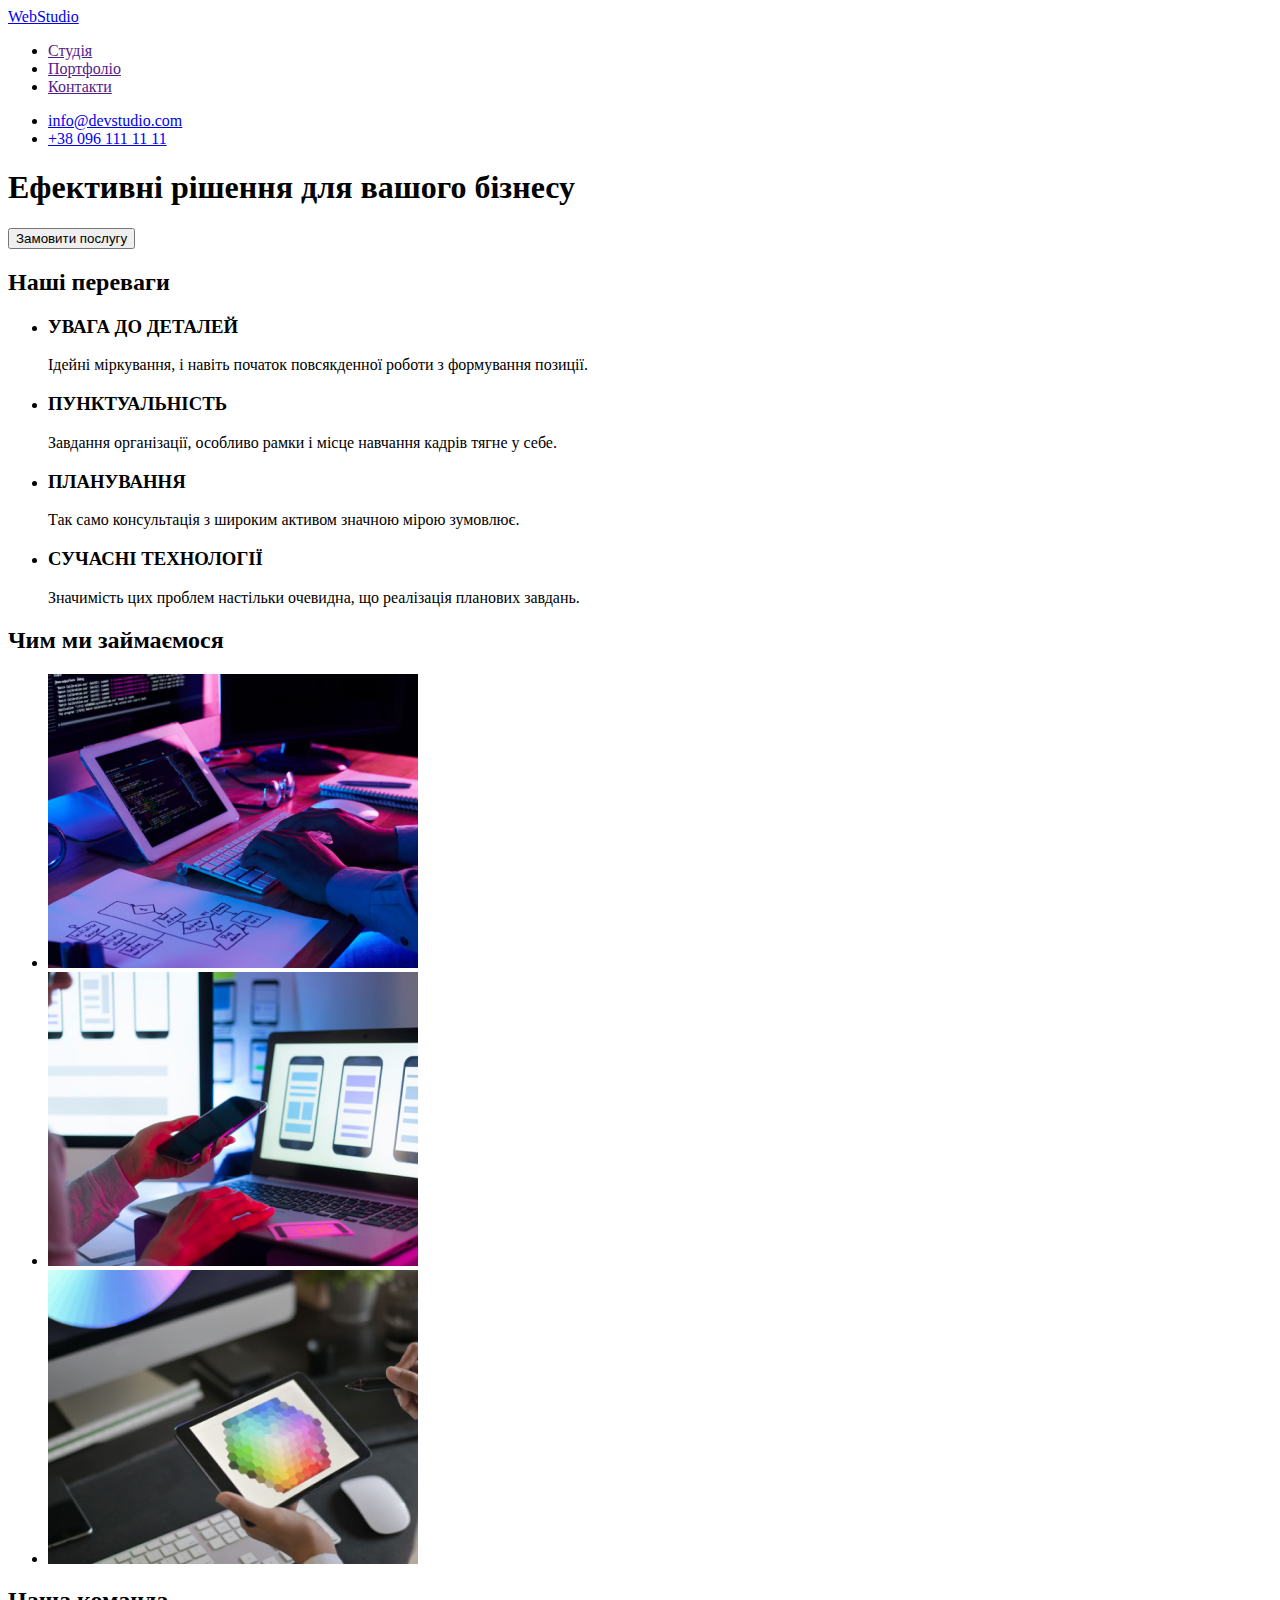
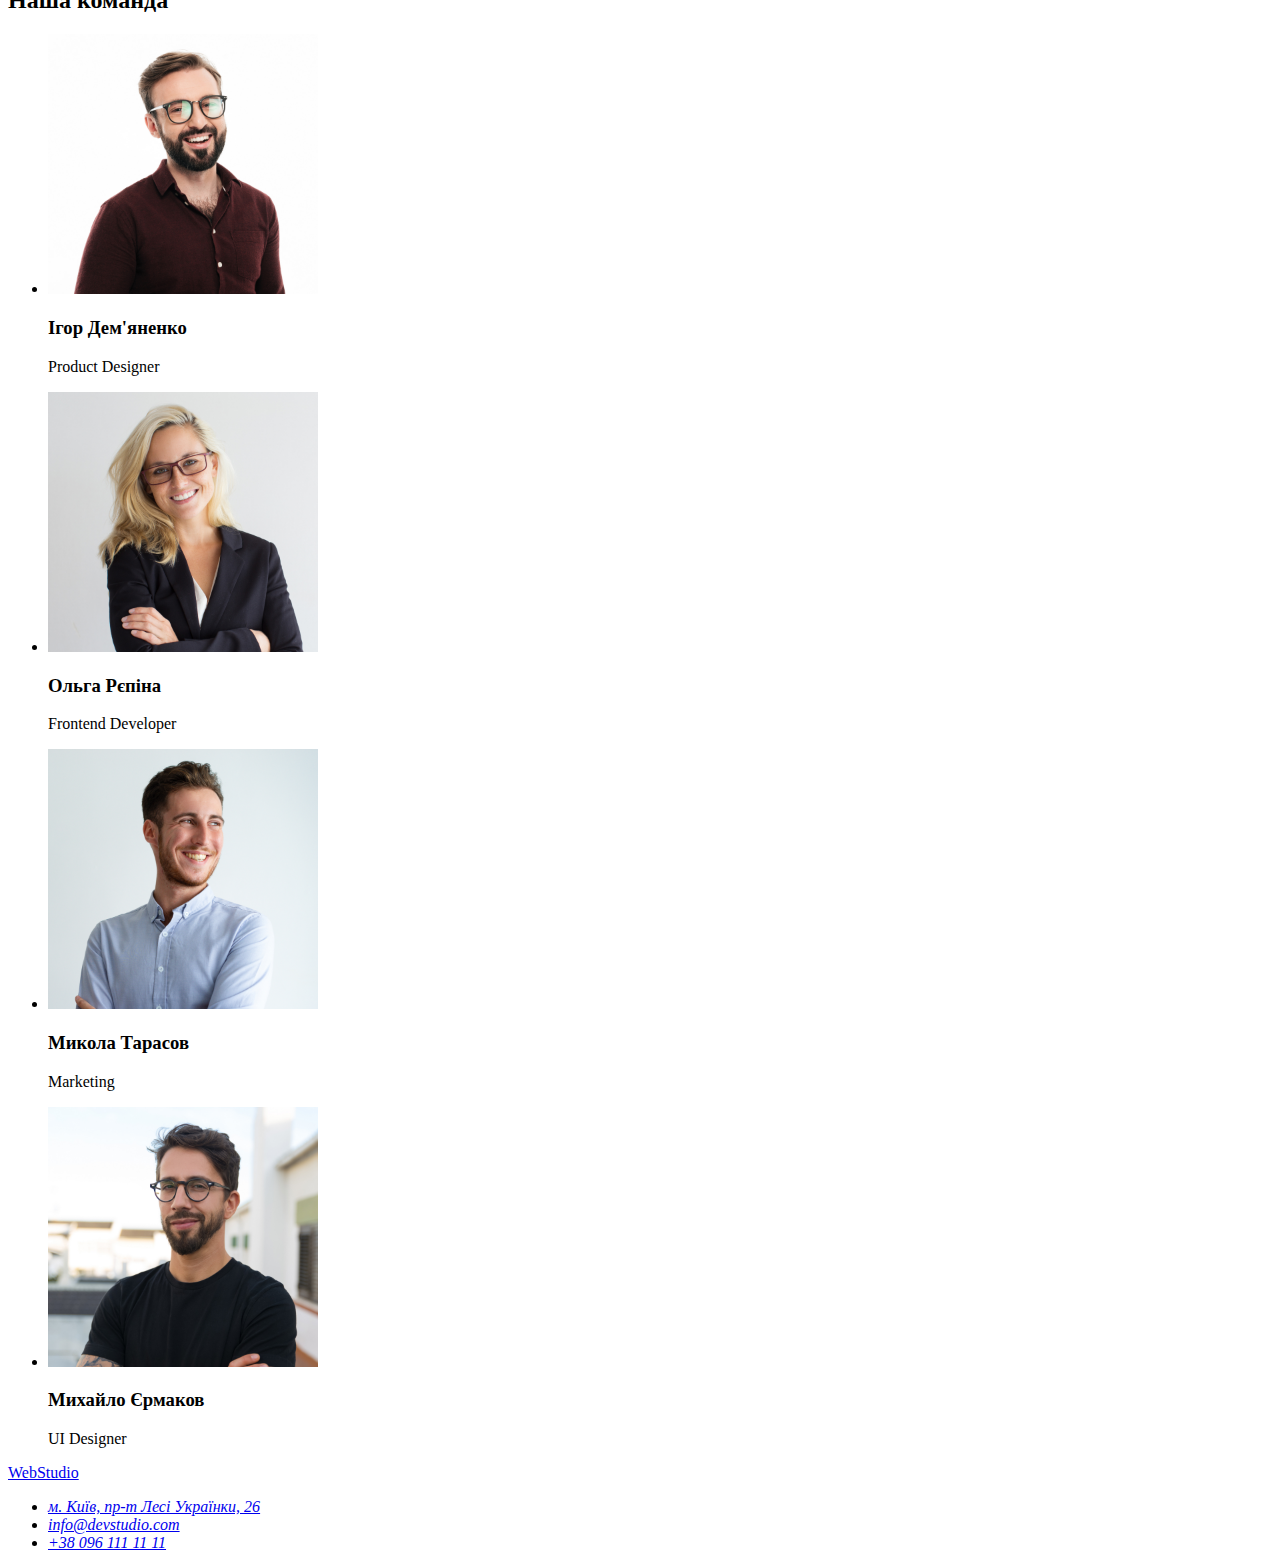
==== index.html @ 6fdee879 "work1" ====
<!DOCTYPE html>
<html lang="uk">
<head>
    <meta charset="UTF-8">
    <meta http-equiv="X-UA-Compatible" content="IE=edge">
    <meta name="viewport" content="width=, initial-scale=1.0">
    <title>Document</title>
</head>
<body>
 <header>
<nav>
<a href="./index.html">WebStudio</a>
<ul>
    <li><a href="">Студія</a></li>  
    <li><a href="">Портфоліо</a></li>
    <li><a href="">Контакти</a></li> 
</ul>
</nav>
<ul>
    <li><a href="mailto:info@devstudio.com">info@devstudio.com</a></li>
    <li><a href="tel:+380961111111">+38 096 111 11 11</a></li>
</ul>
 </header>
 <main>
    <section>
        <h1>Ефективні рішення для вашого бізнесу</h1>
        <button type="button">Замовити послугу</button>
    </section>
<section>
    <h2>Наші переваги</h2>
    <ul>
        <li>
            <h3>УВАГА ДО ДЕТАЛЕЙ</h3>
            <p>Ідейні міркування, і навіть початок повсякденної роботи з формування позиції.</p>
        </li>
        <li>
            <h3>ПУНКТУАЛЬНІСТЬ</h3>
            <p>Завдання організації, особливо рамки і місце навчання кадрів тягне у себе.</p>
        </li>
        <li>
            <h3>ПЛАНУВАННЯ</h3>
            <p>Так само консультація з широким активом значною мірою зумовлює.</p>
        </li>
        <li>
            <h3>СУЧАСНІ ТЕХНОЛОГІЇ</h3>
            <p>Значимість цих проблем настільки очевидна, що реалізація планових завдань.</p>
        </li>
    </ul>
</section>
<section>
    <h2>Чим ми займаємося</h2>
    <ul>
        <li><img src="./images/img.jpg" alt="Процес роботи фото1" width="370"></li>
        <li><img src="./images/img1.jpg" alt="Процес роботи фото2" width="370"></li>
        <li><img src="./images/img2.jpg" alt="Процес роботи фото3" width="370"></li>
    </ul>
</section>
<section>
    <h2>Наша команда</h2>
    <ul>
        <li>
            <img src="./images/photo1.jpg" alt="Співробітникфото1" width="270">
            <h3>Ігор Дем'яненко</h3>
            <p>Product Designer</p>   
        </li>
        <li>
            <img src="./images/photo2.jpg" alt="Співробітникфото2" width="270">
            <h3>Ольга Рєпіна</h3>
            <p>Frontend Developer</p>   
        </li>
        <li>
            <img src="./images/photo3.jpg" alt="Співробітникфото3" width="270">
            <h3>Микола Тарасов</h3>
            <p>Marketing</p>   
        </li>
        <li>
            <img src="./images/photo4.jpg" alt="Співробітникфото4" width="270">
            <h3>Михайло Єрмаков</h3>
            <p>UI Designer</p>   
        </li>
    </ul>
</section>
</main>
<footer>
<a href="./index.html">WebStudio</a>
<address>
    <ul>
    <li><a href="https://goo.gl/maps/CPtrU1FHBa2aNyZL9" target="_blank" rel="noopener noreferrer nofollow">м. Київ, пр-т Лесі Українки, 26</a></li>
    <li><a href="mailto:info@devstudio.com">info@devstudio.com</a></li>
    <li><a href="tel:+380961111111">+38 096 111 11 11</a></li>    
    </ul>
</address>   
</footer>
</body>
</html>
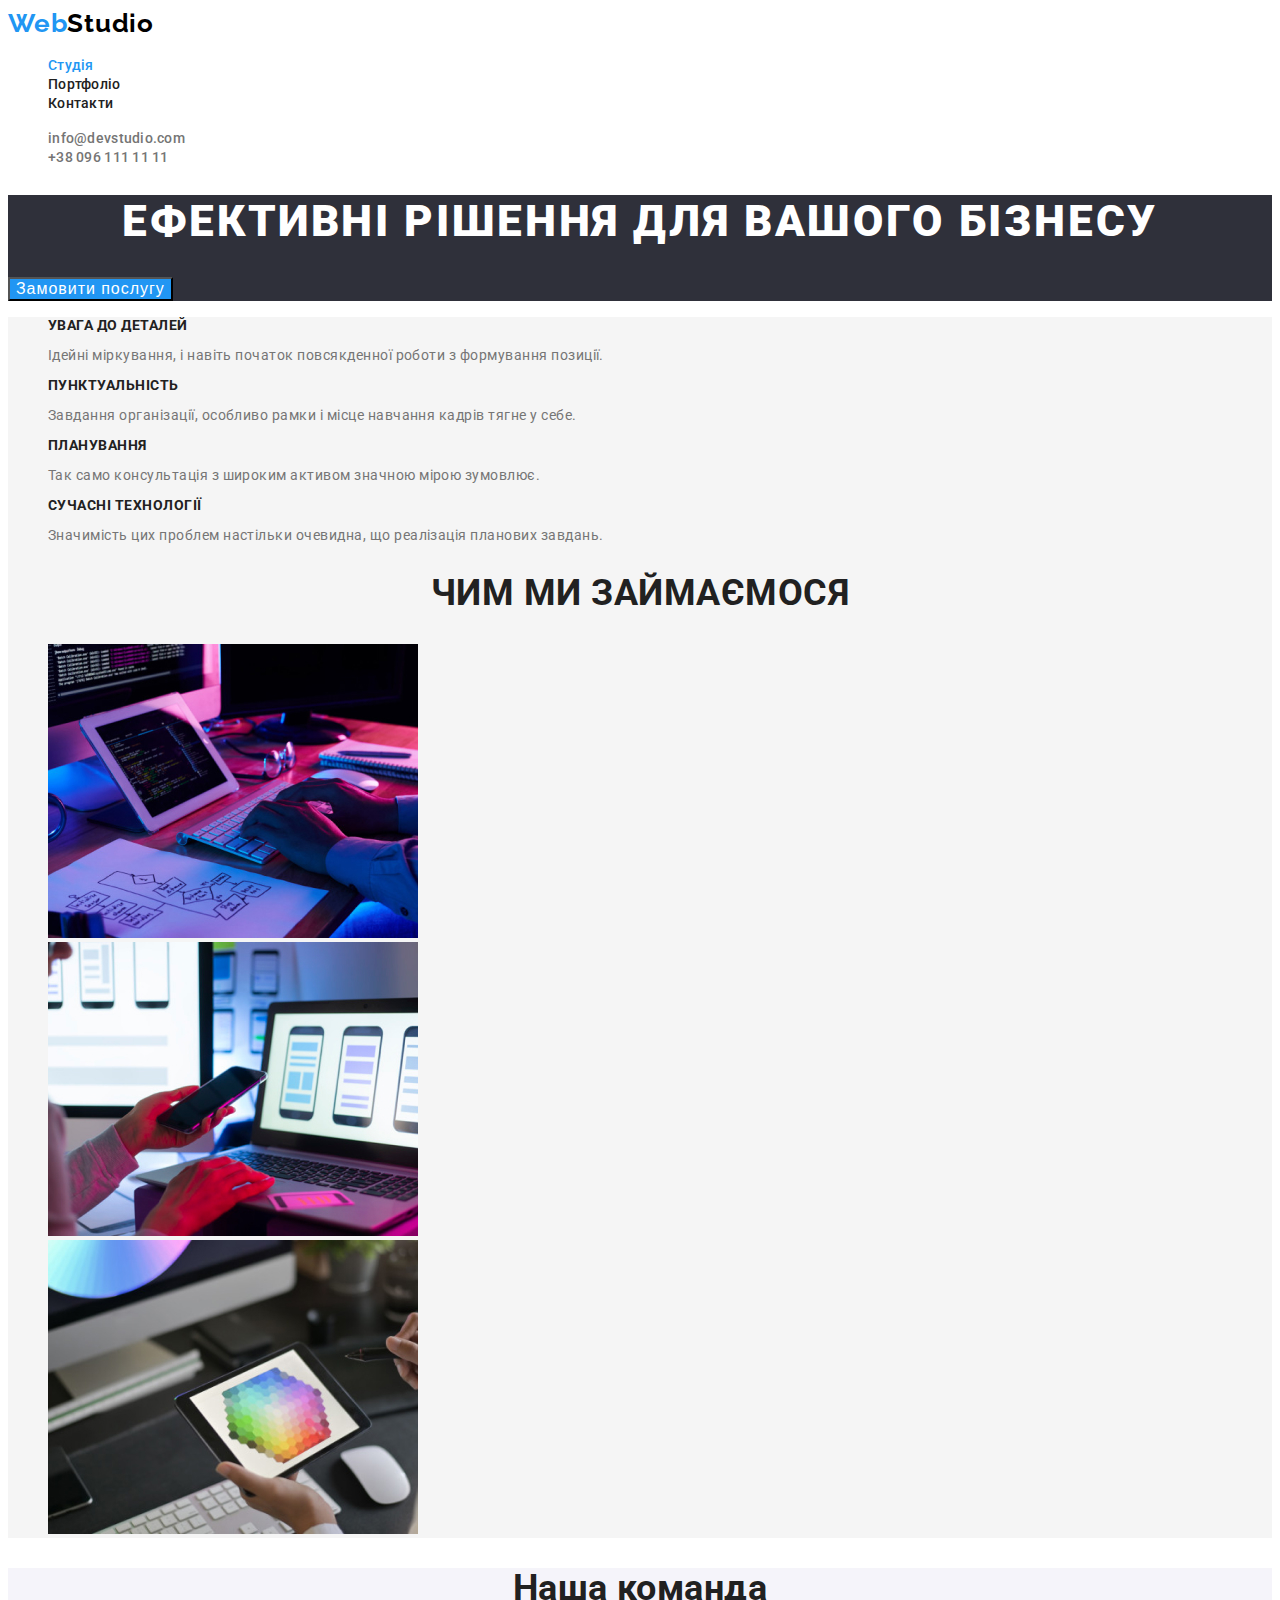
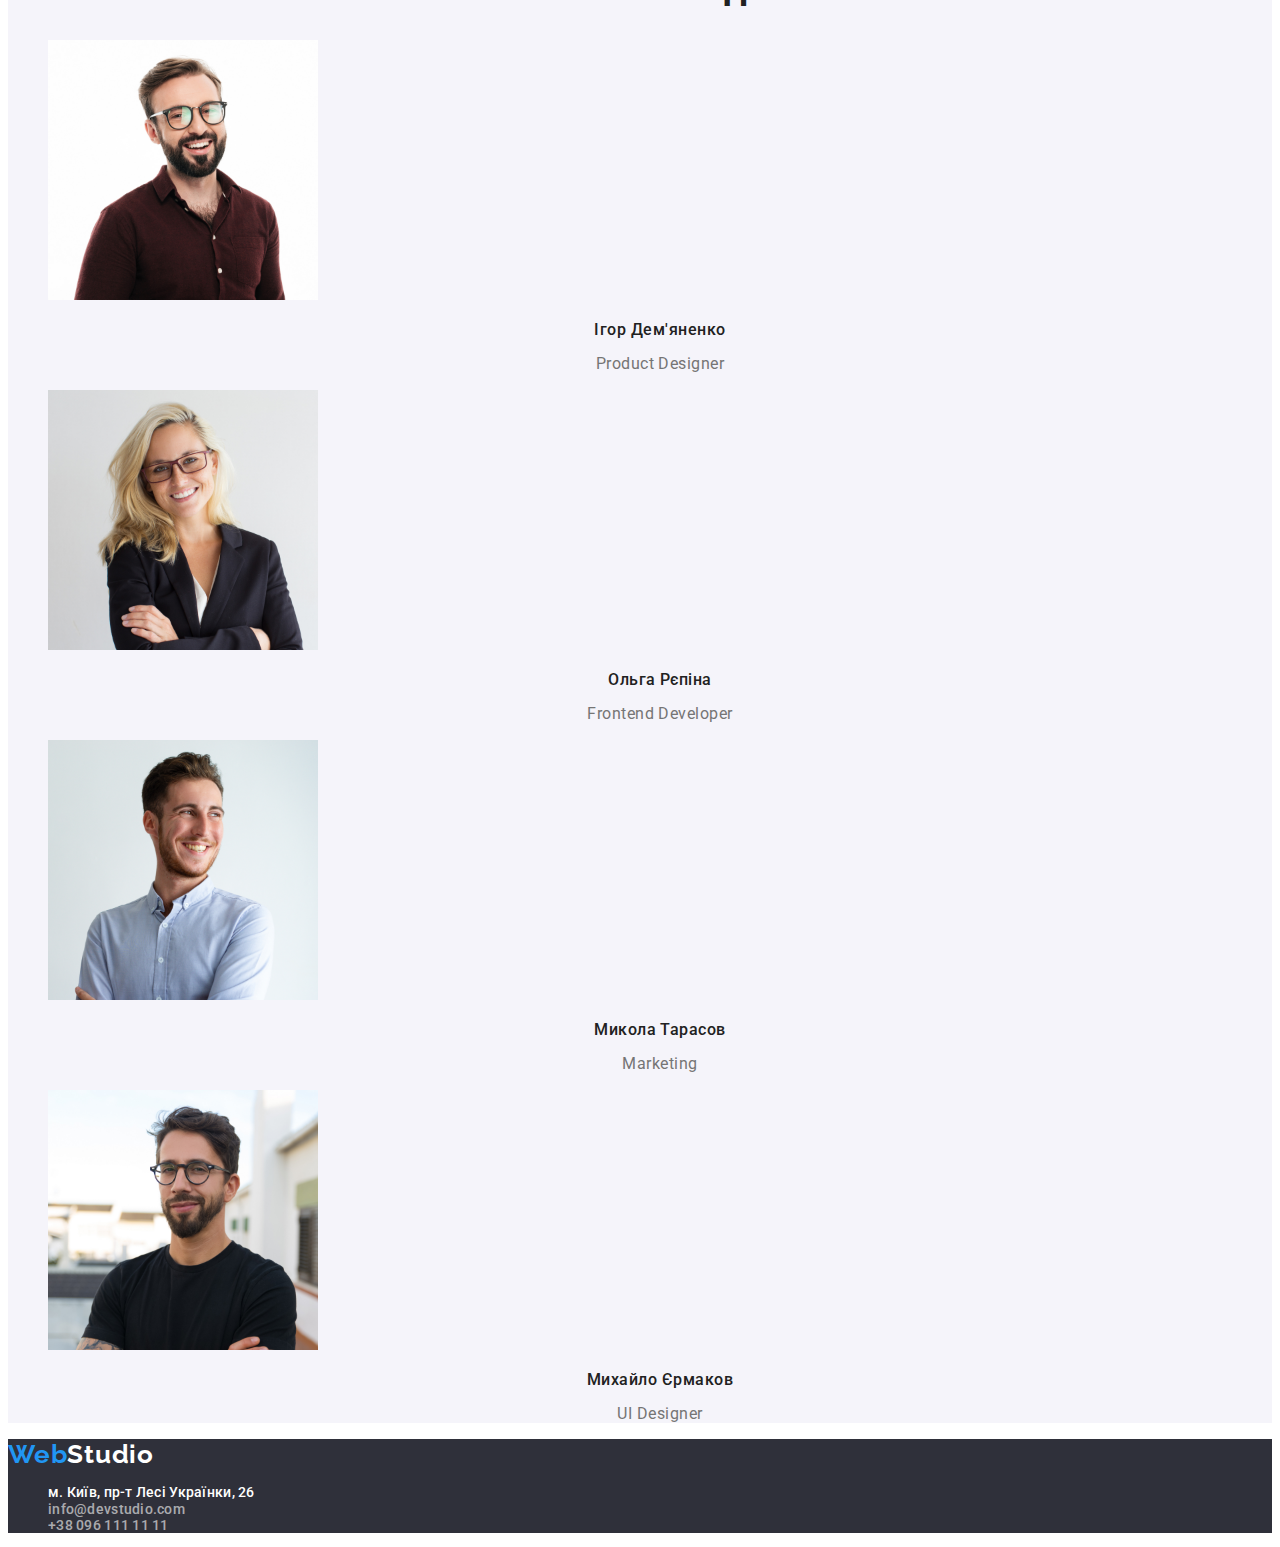
==== commit 143e0581: "homework-first-try" ====
--- a/index.html
+++ b/index.html
@@ -4,90 +4,94 @@
     <meta charset="UTF-8">
     <meta http-equiv="X-UA-Compatible" content="IE=edge">
     <meta name="viewport" content="width=, initial-scale=1.0">
-    <title>Document</title>
+    <title>Головна</title>
+    <link href="https://fonts.googleapis.com/css2?family=Oleo+Script:wght@400;700&family=Raleway:wght@700&family=Roboto:wght@400;500;700;900&display=swap" rel="stylesheet">
+    <link rel="stylesheet" href="./css/styles.css">
 </head>
 <body>
  <header>
 <nav>
-<a href="./index.html">WebStudio</a>
-<ul>
-    <li><a href="">Студія</a></li>  
-    <li><a href="">Портфоліо</a></li>
+<a href="./index.html" class="logo-linkfirst">Web<span class="logo-linksecond">Studio</span>
+<ul class="site-navig list">
+    <li><a href="./index.html" class="current">Студія</a></li>  
+    <li><a href="./portfolio.html">Портфоліо</a></li>
     <li><a href="">Контакти</a></li> 
 </ul>
 </nav>
-<ul>
+<ul class="site-links list">
     <li><a href="mailto:info@devstudio.com">info@devstudio.com</a></li>
     <li><a href="tel:+380961111111">+38 096 111 11 11</a></li>
 </ul>
  </header>
  <main>
-    <section>
-        <h1>Ефективні рішення для вашого бізнесу</h1>
-        <button type="button">Замовити послугу</button>
+    <section class="section-hero">
+        <h1 class="section-hero-title">Ефективні рішення для вашого бізнесу</h1>
+        <button type="button" class="button">Замовити послугу</button>
     </section>
+    <section class="our-advance">
 <section>
-    <h2>Наші переваги</h2>
-    <ul>
+    <h2 class="visually-hidden">Наші переваги</h2>
+    <ul class="list">
         <li>
-            <h3>УВАГА ДО ДЕТАЛЕЙ</h3>
+            <h3 class="header">УВАГА ДО ДЕТАЛЕЙ</h3>
             <p>Ідейні міркування, і навіть початок повсякденної роботи з формування позиції.</p>
         </li>
         <li>
-            <h3>ПУНКТУАЛЬНІСТЬ</h3>
+            <h3 class="header">ПУНКТУАЛЬНІСТЬ</h3>
             <p>Завдання організації, особливо рамки і місце навчання кадрів тягне у себе.</p>
         </li>
         <li>
-            <h3>ПЛАНУВАННЯ</h3>
+            <h3 class="header">ПЛАНУВАННЯ</h3>
             <p>Так само консультація з широким активом значною мірою зумовлює.</p>
         </li>
         <li>
-            <h3>СУЧАСНІ ТЕХНОЛОГІЇ</h3>
+            <h3 class="header">СУЧАСНІ ТЕХНОЛОГІЇ</h3>
             <p>Значимість цих проблем настільки очевидна, що реалізація планових завдань.</p>
         </li>
     </ul>
 </section>
-<section>
-    <h2>Чим ми займаємося</h2>
-    <ul>
+<section class="our-works">
+    <h2 class="header">Чим ми займаємося</h2>
+    <ul class="list">
         <li><img src="./images/img.jpg" alt="Процес роботи фото1" width="370"></li>
         <li><img src="./images/img1.jpg" alt="Процес роботи фото2" width="370"></li>
         <li><img src="./images/img2.jpg" alt="Процес роботи фото3" width="370"></li>
     </ul>
 </section>
-<section>
-    <h2>Наша команда</h2>
-    <ul>
+</section>
+<section class="our-team">
+    <h2 class="our-team-header">Наша команда</h2>
+    <ul class="list">
         <li>
             <img src="./images/photo1.jpg" alt="Співробітникфото1" width="270">
-            <h3>Ігор Дем'яненко</h3>
+            <h3 class="header">Ігор Дем'яненко</h3>
             <p>Product Designer</p>   
         </li>
         <li>
             <img src="./images/photo2.jpg" alt="Співробітникфото2" width="270">
-            <h3>Ольга Рєпіна</h3>
+            <h3 class="header">Ольга Рєпіна</h3>
             <p>Frontend Developer</p>   
         </li>
         <li>
             <img src="./images/photo3.jpg" alt="Співробітникфото3" width="270">
-            <h3>Микола Тарасов</h3>
+            <h3 class="header">Микола Тарасов</h3>
             <p>Marketing</p>   
         </li>
         <li>
             <img src="./images/photo4.jpg" alt="Співробітникфото4" width="270">
-            <h3>Михайло Єрмаков</h3>
+            <h3 class="header">Михайло Єрмаков</h3>
             <p>UI Designer</p>   
         </li>
     </ul>
 </section>
 </main>
-<footer>
-<a href="./index.html">WebStudio</a>
+<footer class="footer-bg">
+    <a href="./index.html" class="logo-linkfirst">Web<span class="logo-linksecond-white">Studio</span>
 <address>
-    <ul>
-    <li><a href="https://goo.gl/maps/CPtrU1FHBa2aNyZL9" target="_blank" rel="noopener noreferrer nofollow">м. Київ, пр-т Лесі Українки, 26</a></li>
-    <li><a href="mailto:info@devstudio.com">info@devstudio.com</a></li>
-    <li><a href="tel:+380961111111">+38 096 111 11 11</a></li>    
+    <ul class="site-links list">
+    <li><a href="https://goo.gl/maps/CPtrU1FHBa2aNyZL9" class="footer-adress" target="_blank" rel="noopener noreferrer nofollow">м. Київ, пр-т Лесі Українки, 26</a></li>
+    <li><a href="mailto:info@devstudio.com" class="footer-link">info@devstudio.com</a></li>
+    <li><a href="tel:+380961111111" class="footer-link">+38 096 111 11 11</a></li>    
     </ul>
 </address>   
 </footer>
--- a/css/styles.css
+++ b/css/styles.css
@@ -0,0 +1,204 @@
+
+/* Колір основного текста #757575 */
+/* Колір заголовків #212121 */
+/* Колір шапки #FFFFFF */
+/* Колір бекграунду героя  #2F303A*/
+/* Колір бекграунду Наші переваги  #F5F5F5 */
+/* Колір бекграунду Наша команда #F5F4FA*/
+/* Акцент #2196F3 */
+:root{
+    --main-text-color: #757575;
+    --header-text-color: #212121;
+    --primary-white-color: #FFFFFF;
+    --primary-black-color: #000000;
+    --hero-bcg-color: #2F303A;
+    --accent-color: #2196F3;
+    --our-advances-bcg-color: #F5F5F5;
+    --our-team-bcg-color: #F5F4FA;
+    --footer-link-color: rgba(255, 255, 255, 0.6);
+    --footer-link-adress-color: rgba(255, 255, 255, 1);
+}
+body {
+    background-color: var( --primary-white-color);
+    color: var(--main-text-color);
+    font-family: Roboto, sans-serif;
+    letter-spacing: 0.03em
+}
+.list {
+    list-style: none;
+}
+.visually-hidden {
+    position: absolute;
+      white-space: nowrap;
+      width: 1px;
+      height: 1px;
+      overflow: hidden;
+      border: 0;
+      padding: 0;
+      clip: rect(0 0 0 0);
+      clip-path: inset(50%);
+      margin: -1px;
+  }
+/* logo */
+.logo-linkfirst{
+    color: var(--accent-color);
+    font-family: Raleway, sans-serif;
+    font-weight: 700;
+    font-size: 26px;
+    line-height: 1.19;
+    letter-spacing: 0.03em;
+    text-decoration: none;  
+}
+.logo-linksecond {
+    color: var(--primary-black-color);
+    font-family: Raleway, sans-serif
+}
+/* Site navigation */
+.site-navig a{
+color: var(--header-text-color);
+font-weight: 500;
+font-size: 14px;
+line-height: 1,14;
+letter-spacing: 0.02em;
+text-decoration: none;  
+}
+.site-navig a:hover,
+.site-navig a:focus{
+    color: var(--accent-color);   
+}
+  .site-navig .current{
+    color: var(--accent-color);
+}
+/* Site links */
+.site-links a{
+color:var(--main-text-color);
+font-weight: 500;
+font-size: 14px;
+line-height: 1,14;
+letter-spacing: 0.02em;
+text-decoration: none; 
+}
+.site-links a:hover,
+.site-links a:focus{
+    color: var(--accent-color);
+}
+/* Button */
+.button {
+    background-color: var(--accent-color);
+    color: var(--primary-white-color);
+    font-family: inherit
+    font-weight: 700;
+    font-size: 16px;
+    line-height: 1,87;
+    letter-spacing: 0.06em;
+}
+.button-portfolio{
+    background-color: var(--accent-color);
+    color: var(--primary-white-color);
+    font-family: inherit
+    font-weight: 500;
+    font-size: 16px;
+    line-height: 1,62;   
+}
+
+/* Hero */
+.section-hero-title{
+    color: var( --primary-white-color);
+    font-family: 'Roboto';
+    font-weight: 900;
+    font-size: 44px;
+    line-height: 1,36;
+    text-align: center;
+    letter-spacing: 0.06em;
+    text-transform: uppercase;
+}
+.section-hero{
+    background-color: var(--hero-bcg-color);;
+}
+/* Our advances */
+.our-advance{
+   background-color: var(--our-advances-bcg-color) ; 
+}   
+.our-advance .header{
+    font-weight: 700;
+    font-size: 14px;
+    line-height: 1,14;
+    text-transform: uppercase;
+}
+.our-advance p{
+    font-weight: 400;
+    font-size: 14px;
+    line-height: 1,71;   
+}
+.our-works .header{
+    font-weight: 700;
+    font-size: 36px;
+    line-height: 1.16;
+    text-align: center;
+}
+ /*our team  */
+ .our-team{
+    background-color: var(--our-team-bcg-color);
+ }
+ .our-team .header.header{
+font-weight: 500;
+font-size: 16px;
+line-height: 1,18;
+text-align: center;
+ }
+ .our-team .our-team-header{
+color:var(--header-text-color);
+font-weight: 700;
+font-size: 36px;
+line-height: 1.16;
+text-align: center;
+ }
+.our-team p{
+font-weight: 400;
+font-size: 16px;
+line-height: 1.18;
+text-align: center;
+}
+/* Headers */
+.header{
+    color:var(--header-text-color)
+}
+/* footer */
+.footer-bg{
+    background-color: var(--hero-bcg-color);
+}
+.logo-linksecond-white{
+    color: var( --primary-white-color);
+}
+.site-links .footer-link{
+color: var(--footer-link-color);
+}
+.site-links .footer-adress{
+color: var( --footer-link-adress-color);
+}
+address {
+    font-style: normal
+  }
+.footer-bg address{
+    font-weight: 400;
+    font-size: 14px;
+    line-height: 1,71;
+    letter-spacing: 0.03em;   
+}
+/* portfolio css */
+.our-portfolio{
+    background-color: var(--our-advances-bcg-color);
+}
+.our-portfolio .header{
+    font-weight: 700;
+    font-size: 18px;
+    line-height: 2;
+    letter-spacing: 0.06em;
+    text-align: center;
+}
+.our-portfolio p{
+    font-weight: 400;
+    font-size: 16px;
+    line-height: 1,87;
+    text-align: center; 
+}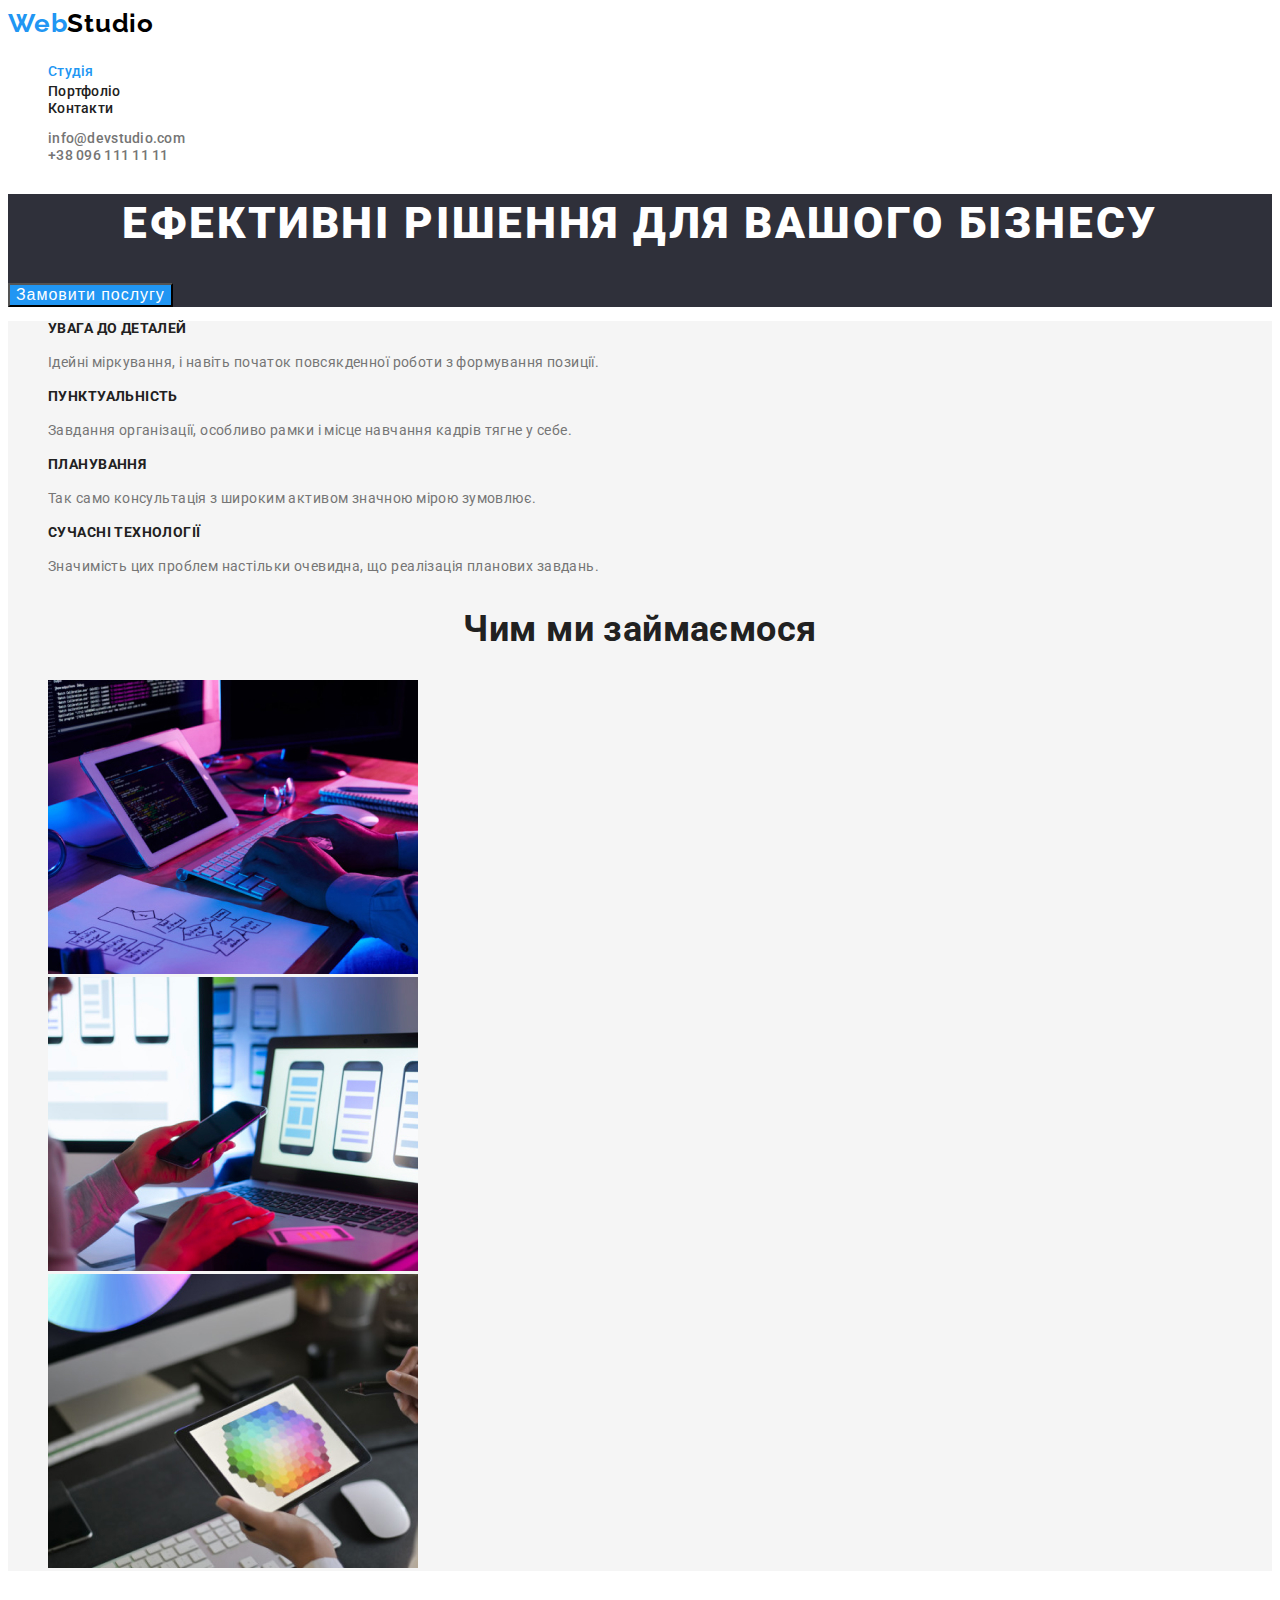
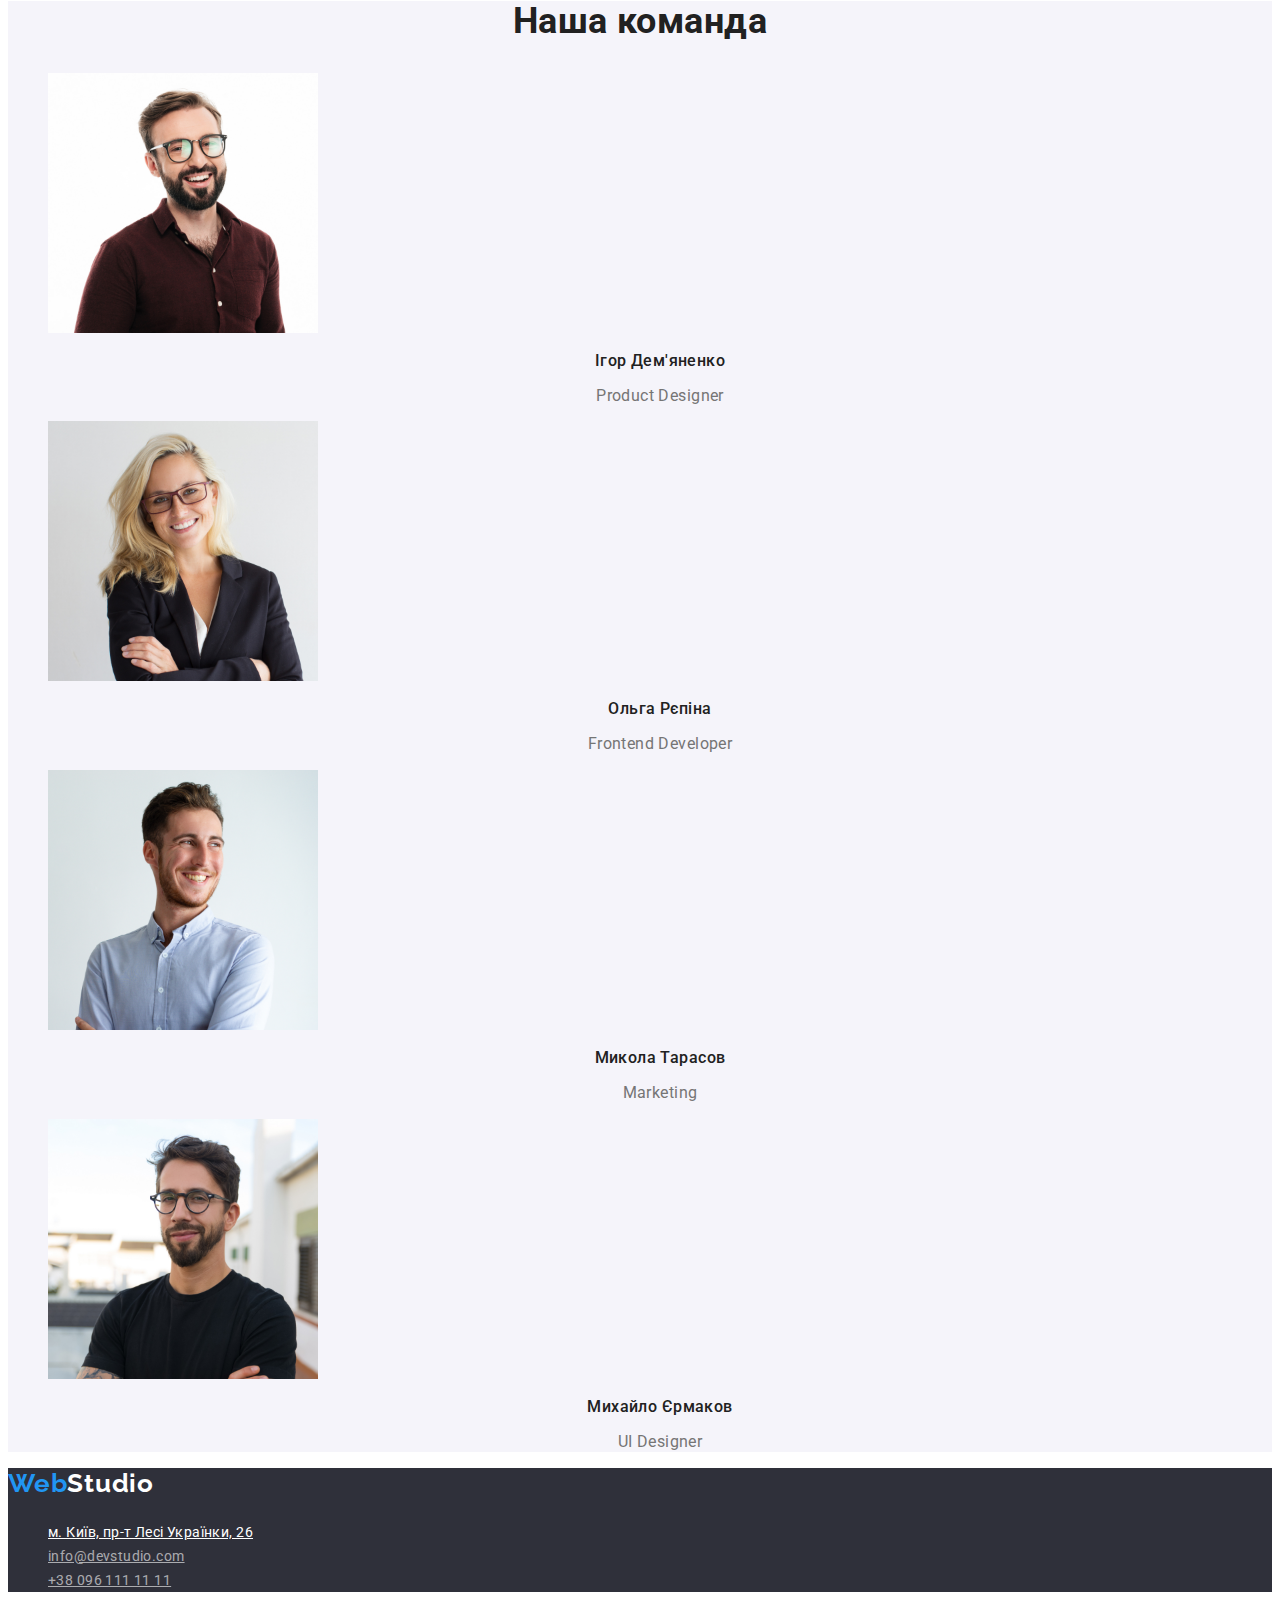
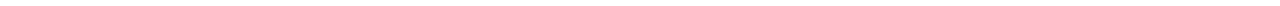
==== commit 7fd9fca2: "homework-2nd-changes" ====
--- a/index.html
+++ b/index.html
@@ -33,25 +33,25 @@
     <h2 class="visually-hidden">Наші переваги</h2>
     <ul class="list">
         <li>
-            <h3 class="header">УВАГА ДО ДЕТАЛЕЙ</h3>
+            <h3 class="our-advance-title">УВАГА ДО ДЕТАЛЕЙ</h3>
             <p>Ідейні міркування, і навіть початок повсякденної роботи з формування позиції.</p>
         </li>
         <li>
-            <h3 class="header">ПУНКТУАЛЬНІСТЬ</h3>
+            <h3 class="our-advance-title">ПУНКТУАЛЬНІСТЬ</h3>
             <p>Завдання організації, особливо рамки і місце навчання кадрів тягне у себе.</p>
         </li>
         <li>
-            <h3 class="header">ПЛАНУВАННЯ</h3>
+            <h3 class="our-advance-title">ПЛАНУВАННЯ</h3>
             <p>Так само консультація з широким активом значною мірою зумовлює.</p>
         </li>
         <li>
-            <h3 class="header">СУЧАСНІ ТЕХНОЛОГІЇ</h3>
+            <h3 class="our-advance-title">СУЧАСНІ ТЕХНОЛОГІЇ</h3>
             <p>Значимість цих проблем настільки очевидна, що реалізація планових завдань.</p>
         </li>
     </ul>
 </section>
 <section class="our-works">
-    <h2 class="header">Чим ми займаємося</h2>
+    <h2 class="section-title">Чим ми займаємося</h2>
     <ul class="list">
         <li><img src="./images/img.jpg" alt="Процес роботи фото1" width="370"></li>
         <li><img src="./images/img1.jpg" alt="Процес роботи фото2" width="370"></li>
@@ -59,27 +59,27 @@
     </ul>
 </section>
 </section>
-<section class="our-team">
-    <h2 class="our-team-header">Наша команда</h2>
+<section class="team">
+    <h2 class="section-title">Наша команда</h2>
     <ul class="list">
         <li>
             <img src="./images/photo1.jpg" alt="Співробітникфото1" width="270">
-            <h3 class="header">Ігор Дем'яненко</h3>
+            <h3 class="team-name">Ігор Дем'яненко</h3>
             <p>Product Designer</p>   
         </li>
         <li>
             <img src="./images/photo2.jpg" alt="Співробітникфото2" width="270">
-            <h3 class="header">Ольга Рєпіна</h3>
+            <h3 class="team-name">Ольга Рєпіна</h3>
             <p>Frontend Developer</p>   
         </li>
         <li>
             <img src="./images/photo3.jpg" alt="Співробітникфото3" width="270">
-            <h3 class="header">Микола Тарасов</h3>
+            <h3 class="team-name">Микола Тарасов</h3>
             <p>Marketing</p>   
         </li>
         <li>
             <img src="./images/photo4.jpg" alt="Співробітникфото4" width="270">
-            <h3 class="header">Михайло Єрмаков</h3>
+            <h3 class="team-name">Михайло Єрмаков</h3>
             <p>UI Designer</p>   
         </li>
     </ul>
@@ -88,7 +88,7 @@
 <footer class="footer-bg">
     <a href="./index.html" class="logo-linkfirst">Web<span class="logo-linksecond-white">Studio</span>
 <address>
-    <ul class="site-links list">
+    <ul class="footer-links list">
     <li><a href="https://goo.gl/maps/CPtrU1FHBa2aNyZL9" class="footer-adress" target="_blank" rel="noopener noreferrer nofollow">м. Київ, пр-т Лесі Українки, 26</a></li>
     <li><a href="mailto:info@devstudio.com" class="footer-link">info@devstudio.com</a></li>
     <li><a href="tel:+380961111111" class="footer-link">+38 096 111 11 11</a></li>    
--- a/css/styles.css
+++ b/css/styles.css
@@ -22,7 +22,8 @@
     background-color: var( --primary-white-color);
     color: var(--main-text-color);
     font-family: Roboto, sans-serif;
-    letter-spacing: 0.03em
+    letter-spacing: 0.03em;
+    font-size: 14px; 
 }
 .list {
     list-style: none;
@@ -57,8 +58,7 @@
 .site-navig a{
 color: var(--header-text-color);
 font-weight: 500;
-font-size: 14px;
-line-height: 1,14;
+line-height: 1.14;
 letter-spacing: 0.02em;
 text-decoration: none;  
 }
@@ -73,8 +73,7 @@
 .site-links a{
 color:var(--main-text-color);
 font-weight: 500;
-font-size: 14px;
-line-height: 1,14;
+line-height: 1.14;
 letter-spacing: 0.02em;
 text-decoration: none; 
 }
@@ -92,22 +91,31 @@
     line-height: 1,87;
     letter-spacing: 0.06em;
 }
+/* button portfolio */
 .button-portfolio{
+    background-color: var(--our-team-bcg-color);
+    color: var(--header-text-color);
+    font-family: inherit;
+    font-weight: 500;
+    font-size: 16px;
+    line-height: 1,62;       
+}
+.list .button-portfolio:hover,
+.list .button-portfolio:focus{
     background-color: var(--accent-color);
     color: var(--primary-white-color);
-    font-family: inherit
+    font-family: inherit;
     font-weight: 500;
     font-size: 16px;
-    line-height: 1,62;   
+    line-height: 1.62;   
 }
 
 /* Hero */
 .section-hero-title{
     color: var( --primary-white-color);
-    font-family: 'Roboto';
     font-weight: 900;
     font-size: 44px;
-    line-height: 1,36;
+    line-height: 1.36;
     text-align: center;
     letter-spacing: 0.06em;
     text-transform: uppercase;
@@ -119,49 +127,37 @@
 .our-advance{
    background-color: var(--our-advances-bcg-color) ; 
 }   
-.our-advance .header{
-    font-weight: 700;
+.our-advance-title{
+    color: var(--header-text-color);
     font-size: 14px;
-    line-height: 1,14;
+    line-height: 1.14;
     text-transform: uppercase;
 }
 .our-advance p{
-    font-weight: 400;
-    font-size: 14px;
-    line-height: 1,71;   
+    line-height: 1.71;   
 }
-.our-works .header{
-    font-weight: 700;
+/* our works */
+.section-title{
+    color: var(--header-text-color);
     font-size: 36px;
     line-height: 1.16;
     text-align: center;
 }
  /*our team  */
- .our-team{
+ .team{
     background-color: var(--our-team-bcg-color);
  }
- .our-team .header.header{
+ .team-name{
+color: var(--header-text-color);
 font-weight: 500;
-font-size: 16px;
-line-height: 1,18;
-text-align: center;
- }
- .our-team .our-team-header{
-color:var(--header-text-color);
-font-weight: 700;
-font-size: 36px;
-line-height: 1.16;
-text-align: center;
- }
-.our-team p{
-font-weight: 400;
 font-size: 16px;
 line-height: 1.18;
 text-align: center;
-}
-/* Headers */
-.header{
-    color:var(--header-text-color)
+ }
+.team p{
+font-size: 16px;
+line-height: 1.18;
+text-align: center;
 }
 /* footer */
 .footer-bg{
@@ -170,10 +166,10 @@
 .logo-linksecond-white{
     color: var( --primary-white-color);
 }
-.site-links .footer-link{
+.footer-links .footer-link{
 color: var(--footer-link-color);
 }
-.site-links .footer-adress{
+.footer-links .footer-adress{
 color: var( --footer-link-adress-color);
 }
 address {
@@ -182,23 +178,22 @@
 .footer-bg address{
     font-weight: 400;
     font-size: 14px;
-    line-height: 1,71;
+    line-height: 1.71;
     letter-spacing: 0.03em;   
 }
 /* portfolio css */
 .our-portfolio{
     background-color: var(--our-advances-bcg-color);
 }
-.our-portfolio .header{
-    font-weight: 700;
+.project-title{
+    color: var(--header-text-color);
     font-size: 18px;
     line-height: 2;
     letter-spacing: 0.06em;
     text-align: center;
 }
 .our-portfolio p{
-    font-weight: 400;
     font-size: 16px;
-    line-height: 1,87;
+    line-height: 1.87;
     text-align: center; 
 }